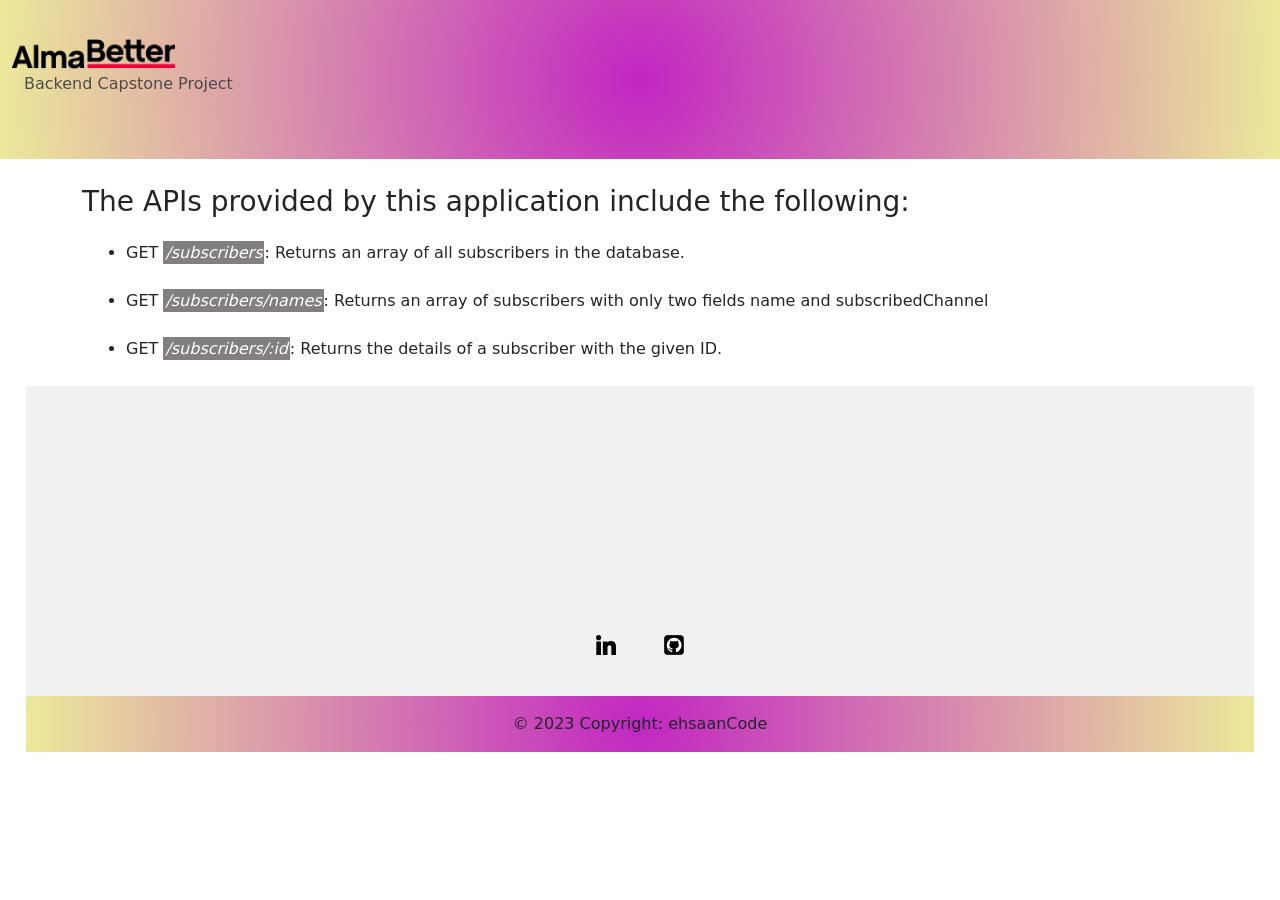
==== public/index.html @ 4e12e614 "Update index.html" ====
<!DOCTYPE html>
<html lang="en">

<head>
    <link href="https://cdn.jsdelivr.net/npm/bootstrap@5.0.2/dist/css/bootstrap.min.css" rel="stylesheet"
        integrity="sha384-EVSTQN3/azprG1Anm3QDgpJLIm9Nao0Yz1ztcQTwFspd3yD65VohhpuuCOmLASjC" crossorigin="anonymous">
    <meta charset="UTF-8">
    <meta http-equiv="X-UA-Compatible" content="IE=edge">
    <meta name="viewport" content="width=device-width, initial-scale=1.0">
    <title>YouTube subscriber</title>
<!--     <link rel="stylesheet" href="./style.css"> -->
</head>

<body>
    <nav class="navbar navbar-light bg-light">
        <div class="container-fluid">
            <img class="navbar-brand" src="./download.png" alt="Almabetter logo">
            <div class="capstone container-fluid"  >
                <h6>Backend Capstone Project</h6>
            </div>
        </div>
    </nav>
    <div>

        <div class="container">
           
        <h3>The APIs provided by this application include the following:</h3>
        <div class="container">
            <ul>
                <li>GET <em>/subscribers</em>: Returns an array of all subscribers in the
                    database.</li><br>
                <li>GET <em>/subscribers/names</em>: Returns an array of subscribers with only two fields name and
                    subscribedChannel</li> <br>
                <li>GET <em>/subscribers/:id</em>: Returns the details of a subscriber with the given ID.</li>
            </ul>
        </div>
        
    </div>


  <style>
    .navbar, .footerlink {
    background-image: radial-gradient(circle, #c226c2 0%, #ece99a 100%);
}

div {
    margin: 2%;
}

.navbar-brand{
    height: 40px;
}
.capstone{
    
    margin-top: 0;
    margin-left: 0rem;
    color: rgb(77, 75, 75);
}

.logo{
    height: 20px;
    width: 20px;
}

a{
    text-decoration: none;
}

em {
    background-color: rgb(132, 127, 127);
    color: white;
    padding: 2px;
    cursor: pointer;
}


em:hover {
    background-image: radial-gradient(circle, #c226c2 0%, #ece99a 100%);
    color: black;
}


    </style>

<footer class="text-center text-white" style="background-color: #f1f1f1;">

    <div>
        <iframe class=" mt-5 mb-0 shadow-1-strong rounded"
            src="https://www.youtube.com/embed/WsaMgvBtzYo"
            title="Almabetter Backend capstone project" allowfullscreen="" data-gtm-yt-inspected-2340190_699="true"
            id="155694822" data-gtm-yt-inspected-5="true"></iframe>
    </div>
    <!-- Grid container -->
    <div class="container">
        <!-- Section: Social media -->
        <section class="">
            <!-- Linkedin -->
            <a class="btn btn-link btn-floating btn-lg text-dark m-1" href="https://www.linkedin.com/in/linked2ehsaan/" target="_blank" role="button" 
                data-mdb-ripple-color="dark"> 
                <img class="logo" src="./linkedin-svgrepo-com.svg" alt="Linkedin URL"></a>
            <!-- Github -->
            <a class="btn btn-link btn-floating btn-lg text-dark m-1" href="https://github.com/ehsaancode/" target="_blank" role="button"
                data-mdb-ripple-color="dark">
            <img class="logo" src="./github-svgrepo-com (1).svg" alt="Github URL"></a>
        </section>
        <!-- Section: Social media -->
    </div>

    <!-- Copyright -->
    <div class="footerlink container-fluid text-center text-dark p-3">
        © 2023 Copyright:
        <a class="text-dark"href="https://github.com/ehsaancode/">ehsaanCode</a>
    </div>
    <!-- Copyright -->
</footer>


</body>
</html>
---- public/style.css ----
.navbar, .footerlink {
    background-image: radial-gradient(circle, #c226c2 0%, #ece99a 100%);
}

div {
    margin: 2%;
}

.navbar-brand{
    height: 40px;
}
.capstone{
    
    margin-top: 0;
    margin-left: 0rem;
    color: rgb(77, 75, 75);
}

.logo{
    height: 20px;
    width: 20px;
}

a{
    text-decoration: none;
}

em {
    background-color: rgb(132, 127, 127);
    color: white;
    padding: 2px;
    cursor: pointer;
}


em:hover {
    background-image: radial-gradient(circle, #c226c2 0%, #ece99a 100%);
    color: black;
}
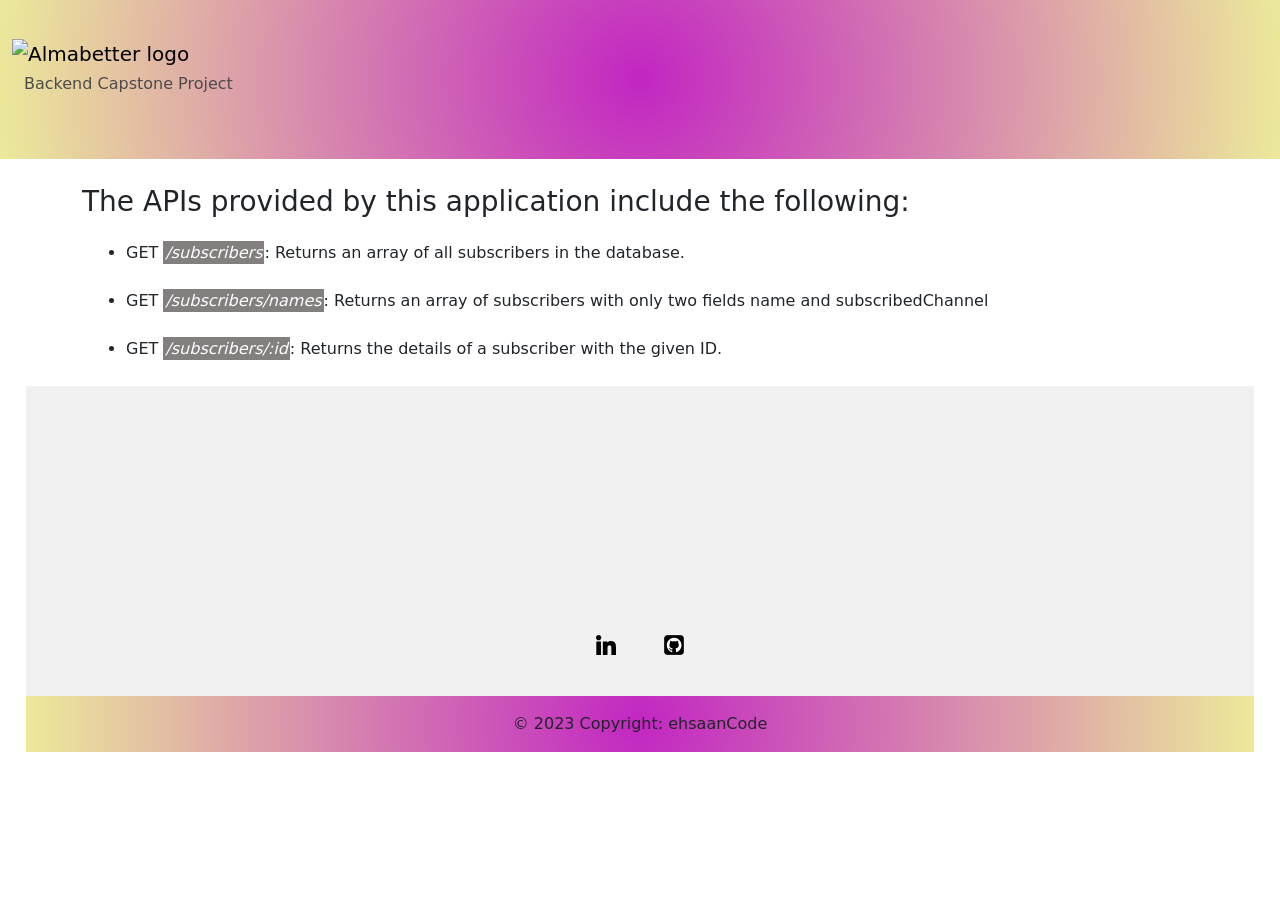
==== commit b26a5fb7: "Update index.html" ====
--- a/public/index.html
+++ b/public/index.html
@@ -14,7 +14,7 @@
 <body>
     <nav class="navbar navbar-light bg-light">
         <div class="container-fluid">
-            <img class="navbar-brand" src="./download.png" alt="Almabetter logo">
+            <img class="navbar-brand" src="https://grow.almabetter.com/web-dev/home" alt="Almabetter logo">
             <div class="capstone container-fluid"  >
                 <h6>Backend Capstone Project</h6>
             </div>
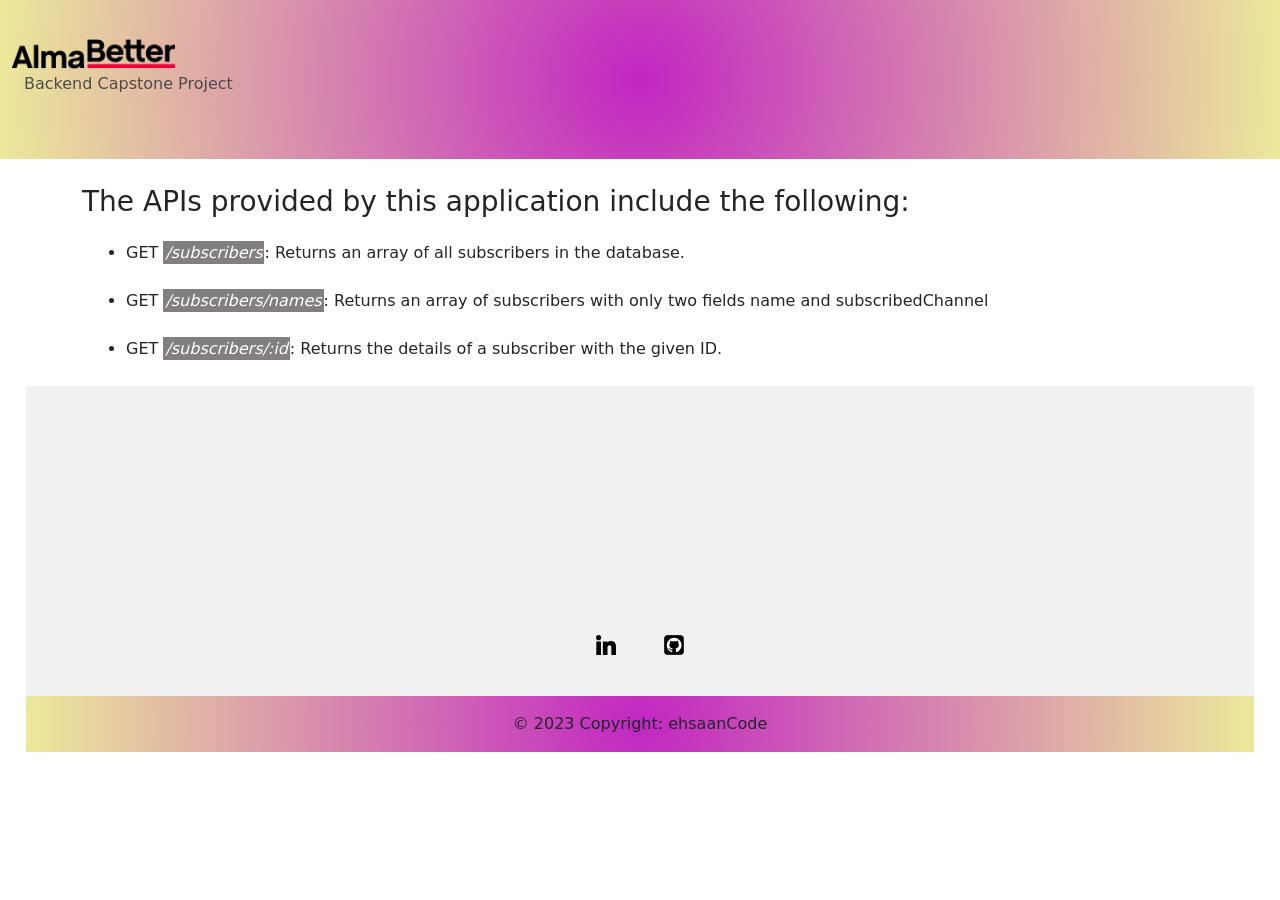
==== commit 44ffd86c: "Update index.html" ====
--- a/public/index.html
+++ b/public/index.html
@@ -14,7 +14,7 @@
 <body>
     <nav class="navbar navbar-light bg-light">
         <div class="container-fluid">
-            <img class="navbar-brand" src="https://grow.almabetter.com/web-dev/home" alt="Almabetter logo">
+            <img class="navbar-brand" src="[data-uri]" alt="Almabetter logo">
             <div class="capstone container-fluid"  >
                 <h6>Backend Capstone Project</h6>
             </div>
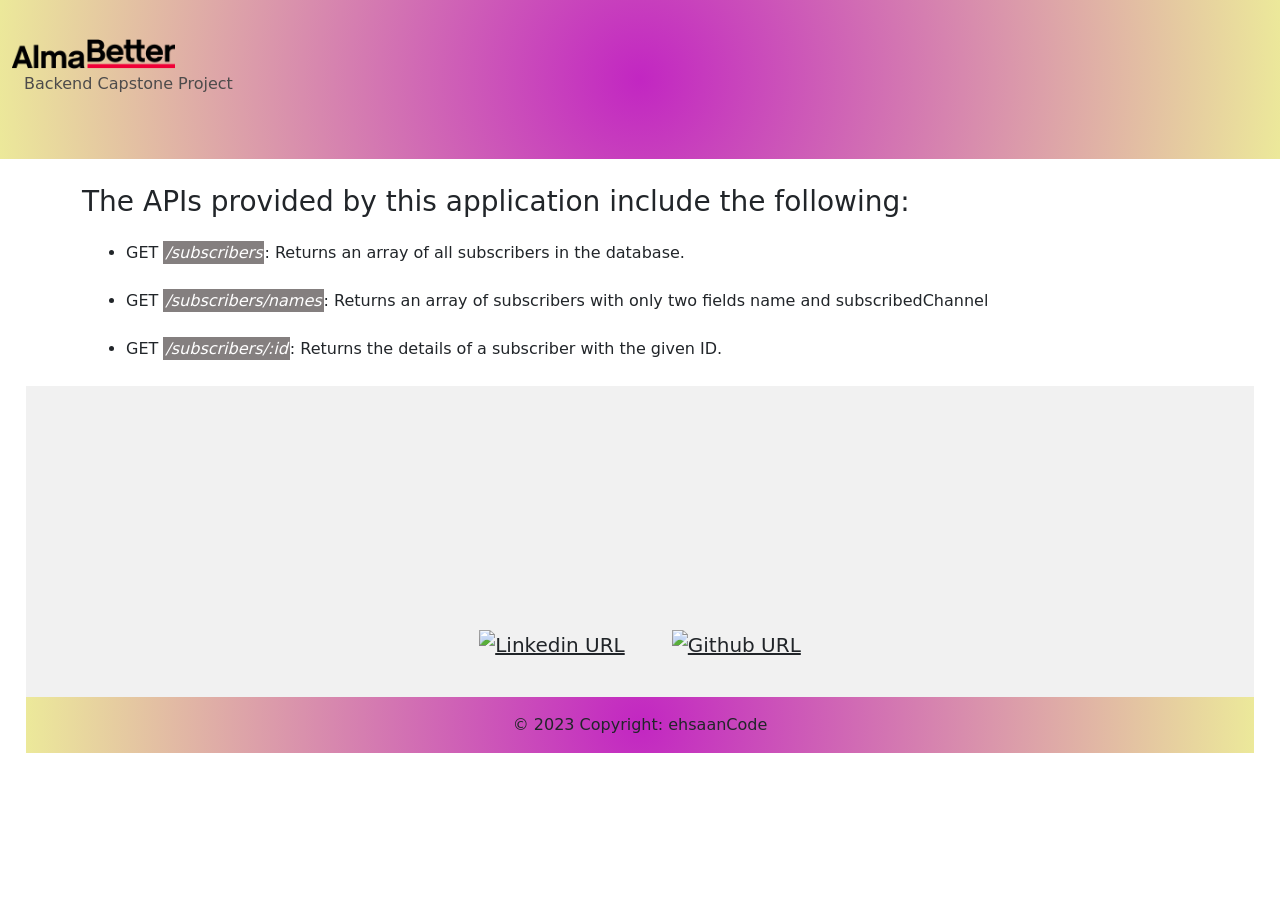
==== commit 247b0f61: "Update index.html" ====
--- a/public/index.html
+++ b/public/index.html
@@ -97,11 +97,11 @@
             <!-- Linkedin -->
             <a class="btn btn-link btn-floating btn-lg text-dark m-1" href="https://www.linkedin.com/in/linked2ehsaan/" target="_blank" role="button" 
                 data-mdb-ripple-color="dark"> 
-                <img class="logo" src="./linkedin-svgrepo-com.svg" alt="Linkedin URL"></a>
+                <img class="logo" src="https://cdn-icons-png.flaticon.com/512/254/254394.png?w=740&t=st=1686122528~exp=1686123128~hmac=8438892723b2c58de9a4fc6d55d83766ff98ebd8ccd77e4c533858b891468c84" alt="Linkedin URL"></a>
             <!-- Github -->
             <a class="btn btn-link btn-floating btn-lg text-dark m-1" href="https://github.com/ehsaancode/" target="_blank" role="button"
                 data-mdb-ripple-color="dark">
-            <img class="logo" src="./github-svgrepo-com (1).svg" alt="Github URL"></a>
+            <img class="logo" src="https://cdn-icons-png.flaticon.com/512/25/25231.png?w=740&t=st=1686122571~exp=1686123171~hmac=c5b65c9c2f1ba42b43f4864055aff5b82efade8be319dfdb7b3319b580aa6aca" alt="Github URL"></a>
         </section>
         <!-- Section: Social media -->
     </div>
